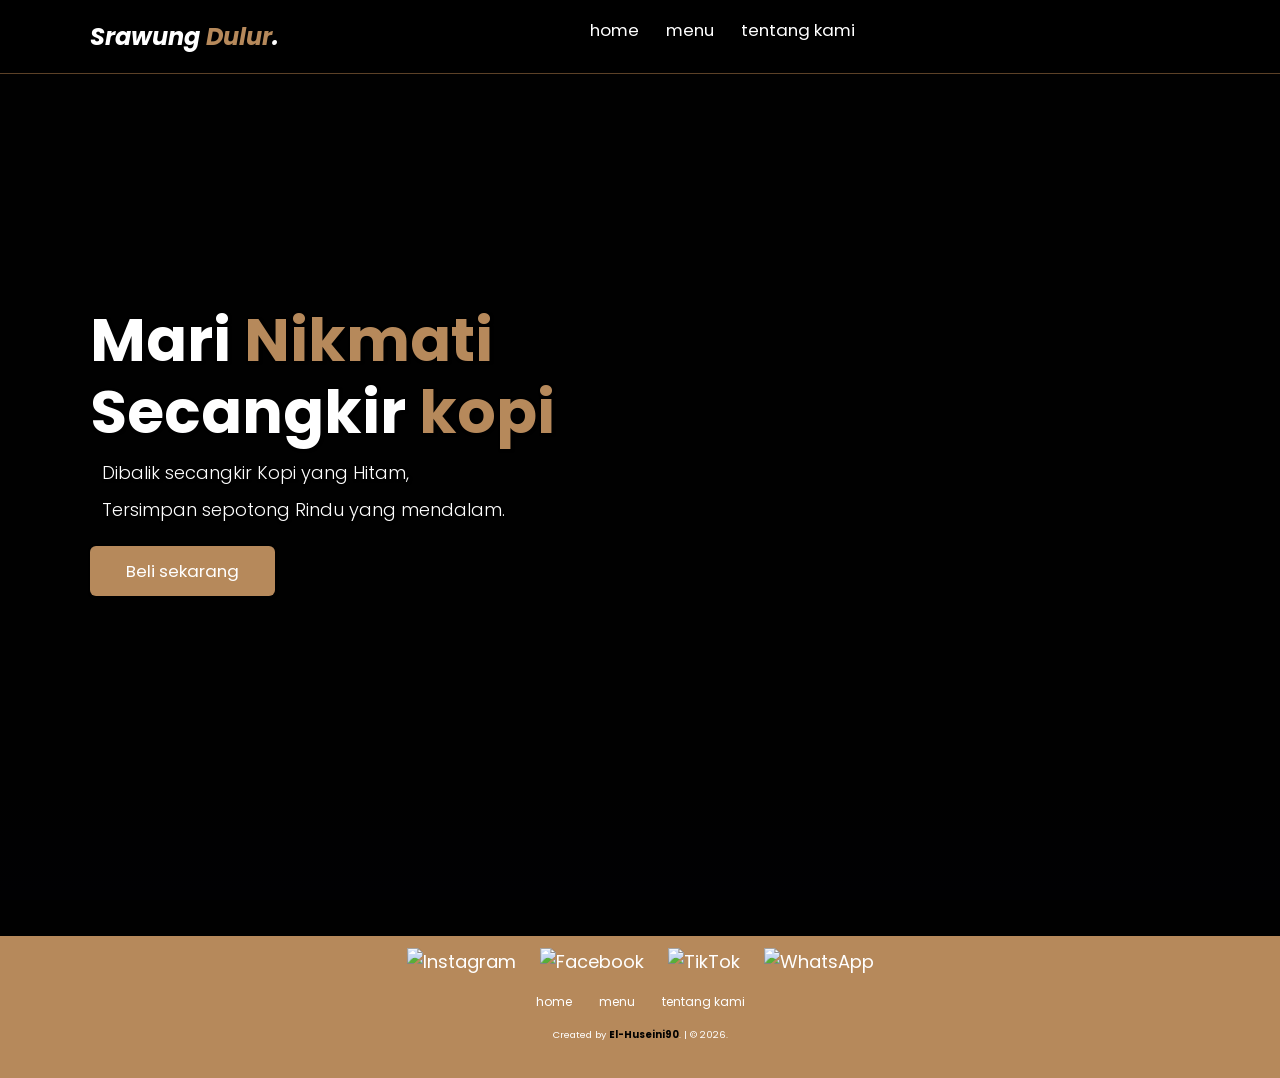
==== index.html @ bbd827f8 "Update website" ====
<!doctype html>
<html lang="en">
  <head>
    <meta charset="UTF-8" />
    <meta name="viewport" content="width=device-width, initial-scale=1.0" />
    <title>Srawung-Dulur</title>

    <!-- font -->
    <link rel="preconnect" href="https://fonts.googleapis.com" />
    <link rel="preconnect" href="https://fonts.gstatic.com" crossorigin />
    <link
      href="https://fonts.googleapis.com/css2?family=Poppins:ital,wght@0,100;0,300;0,400;0,700;1,700&display=swap"
      rel="stylesheet"
    />

    <!-- feather icons -->
    <script src="https://unpkg.com/feather-icons"></script>

    <!-- removed Font Awesome; using external SVG for TikTok icon -->

    <!-- my style -->
    <link rel="stylesheet" href="css/style.css" />
  </head>

  <body>
    <!-- navbar start -->
    <nav class="navbar">
      <a href="index.html" class="navbar-logo">Srawung<span> Dulur</span>.</a>

      <div class="navbar-nav">
        <a href="index.html">home</a>
        <a href="menu.html">menu</a>
        <a href="about.html">tentang kami</a>
      </div>

      <div class="navbar-extra">
        <a href="#" id="search-button"><i data-feather="search"></i></a>
        <a href="shop.html#shop" id="shopping-cart"><i data-feather="shopping-cart"></i></a>
        <a href="#" id="hamburger-menu"><i data-feather="menu"></i></a>
      </div>

      <!-- search form start -->
      <div class="search-form">
        <input
          type="search"
          placeholder="Cari kopi favoritmu..."
          id="search-box"
        />
        <label for="search-box"><i data-feather="search"></i></label>
      </div>
      <!-- search form end -->
    </nav>
    <!-- navbar end -->

    <!-- hero section start -->
    <section class="hero" id="home">
      <main class="content">
        <h1>Mari <span>Nikmati</span> Secangkir <span>kopi</span></h1>
        <p>Dibalik secangkir Kopi yang Hitam,</p>
        <p>Tersimpan sepotong Rindu yang mendalam.</p>
        <a href="menu.html" class="cta">Beli sekarang</a>
      </main>
    </section>
    <!-- hero section end -->

    <!-- footer start -->
    <footer>
      <div class="soc-container">
        <div class="sosial">
          <a href="https://www.instagram.com/srawung_dulurcfbjn?igsh=OHBkZzRtcTk4Z3E3"
            ><img
              src="https://cdn.jsdelivr.net/npm/simple-icons@v7/icons/instagram.svg"
              alt="Instagram"
              class="social-icon"
          /></a>
        </div>
        <div class="sosial">
          <a href="#"
            ><img
              src="https://cdn.jsdelivr.net/npm/simple-icons@v7/icons/facebook.svg"
              alt="Facebook"
              class="social-icon"
          /></a>
        </div>
        <div class="sosial">
          <a href="https://www.tiktok.com/@srawungdulur19?_r=1&_t=ZS-97XDKPqQsxZ"
            ><img
              src="https://cdn.jsdelivr.net/npm/simple-icons@v7/icons/tiktok.svg"
              alt="TikTok"
              class="social-icon"
          /></a>
        </div>
        <div class="sosial">
          <a href="https://wa.me/6282229245018" 
            ><img
              src="https://cdn.jsdelivr.net/npm/simple-icons@v7/icons/whatsapp.svg"
              alt="WhatsApp"
              class="social-icon"
          /></a>
        </div>
      </div>

      <div class="links">
        <a href="index.html">home</a>
        <a href="menu.html">menu</a>
        <a href="about.html">tentang kami</a>
        

      </div>
      <div class="credit">
        <p>Created by <a href="">El-Huseini90</a>. | &copy; 2026.</p>
      </div>
    </footer>
    <!-- footer end -->

    <!-- feather icons -->
    <script>
      feather.replace();
    </script>

    <!-- my javascript -->
    <script src="js/script.js"></script>
  </body>
</html>
---- css/style.css ----
:root {
  --primary: #b6895b;
  --bg: #010101;
}
* {
  margin: 0;
  padding: 0;
  box-sizing: border-box;
  outline: none;
  border: none;
  text-decoration: none;
}
html {
  scroll-behavior: smooth;
}
body {
  font-family: "poppins", sans-serif;
  background-color: var(--bg);
  color: #fff;
  /* ensure content fills at least viewport height */
  min-height: 100vh;
  display: flex;
  flex-direction: column;
}
body > *:not(footer):not(.navbar) {
  flex: 1;
}
footer {
  flex-shrink: 0;
}

/* navbar */

.navbar {
  display: flex;
  justify-content: space-between;
  align-items: center;
  padding: 1.4rem 7%;
  background-color: rgba(1, 1, 1, 0.8);
  border-bottom: 1px solid #5c4127;
  position: fixed;
  top: 0;
  left: 0;
  right: 0;
  z-index: 9999;
}
.navbar .navbar-logo {
  font-size: 2rem;
  font-weight: 700;
  color: #fff;
  font-style: italic;
}
.navbar .navbar-logo span {
  color: var(--primary);
}
.navbar .navbar-nav a {
  color: #fff;
  display: inline-block;
  font-size: 1.4rem;
  margin: 0 1rem;
}
.navbar .navbar-nav a:hover {
  color: var(--primary);
}
.navbar .navbar-nav a::after {
  content: "";
  display: block;
  padding-bottom: 1rem;
  border-bottom: 0.1rem solid var(--primary);
  transform: scaleX(0);
  transition: 0.2s linear;
}
.navbar .navbar-nav a:hover::after {
  transform: scaleX(0.5);
}
.navbar .navbar-extra a {
  color: #fff;
  margin: 0 0.5rem;
}
.navbar .navbar-extra a:hover {
  color: var(--primary);
}
#hamburger-menu {
  display: none;
}

/* improve hamburger icon appearance */
#hamburger-menu svg {
  /* larger size and thicker stroke */
  width: 2.5rem;
  height: 2.5rem;
  stroke-width: 2.5px;
  stroke: #fff; /* keep white on dark navbar */
  fill: none;
}

/* navbar search form */

.navbar .search-form {
  display: flex;
  align-items: center;
  position: absolute;
  top: 100%;
  right: 7%;
  background-color: #fff;
  width: 50rem;
  height: 5rem;
  transform: scaleY(0);
  transform-origin: top;
  transition: 0.3s;
}
.navbar .search-form.active {
  transform: scaleY(1);
}
.navbar .search-form input {
  width: 100%;
  height: 100%;
  padding: 1rem;
  font-size: 1.6rem;
  color: var(--bg);
  background: none;
}
.navbar .search-form label {
  cursor: pointer;
  font-size: 2rem;
  margin-right: 1.5rem;
  color: var(--bg);
}
/* hero section */

.hero {
  min-height: 100vh;
  display: flex;
  align-items: center;
  background-image: url("../img/kopi.jpg");
  background-repeat: no-repeat;
  background-size: cover;
  background-position: center;
  position: relative;
}
.hero::after {
  content: "";
  display: block;
  position: absolute;
  width: 100%;
  height: 25%;
  bottom: 0;
  background: linear-gradient(
    0deg,
    rgba(1, 1, 3, 1) 3%,
    rgba(255, 255, 255, 0) 50%
  );
}
.hero .content {
  padding: 1.4rem 7%;
  max-width: 60rem;
}
.hero .content h1 {
  font-size: 5em;
  color: #fff;
  text-shadow: 1px 1px 3px rgba(1, 1, 3, 0.5);
  line-height: 1.2;
}
.hero .content h1 span {
  color: var(--primary);
}
.hero .content p {
  font-size: 1.5em;
  margin: 1rem;
  line-height: 1.4;
  font-weight: 300;
  text-shadow: 1px 1px 3px rgba(1, 1, 3, 0.5);
  mix-blend-mode: none;
}
.hero .content .cta {
  margin-top: 1rem;
  display: inline-block;
  padding: 1rem 3rem;
  font-size: 1.4rem;
  color: #fff;
  background-color: var(--primary);
  border-radius: 0.5rem;
  box-shadow: 1px 1px 3px rgba(1, 1, 3, 0.5);
}

/* about section */

.about,
.menu,
.contact {
  padding: 7rem 7% 1.4rem;
  
}
.about h2,
.menu h2,
.contact h2{
  text-align: center;
  font-size: 2.6rem;
  margin-bottom: 3rem;
  border-bottom: 1px solid #5c4127;
}
.about h2 span,
.menu h2 span,
.contact h2 span {
  color: var(--primary);
}
.about .row {
  display: flex;
}
.about .row .about-img {
  flex: 1 1 45rem;
}
.about .row .about-img img {
  width: 100%;
}
.about .row .content {
  flex: 1 1 35rem;
  padding: 0 1rem;
}
.about .row .content h3 {
  font-size: 1.8rem;
  margin-bottom: 1rem;
}
.about .row .content p {
  margin-bottom: 0.8rem;
  font-size: 1.4rem;
  font-weight: 200;
  line-height: 1.3;
}
.about .visit-title {
  margin-top: 3rem;
}
.about .visit-title h2 {
  text-align: center;
  font-size: 2.6rem;
  margin-bottom: 1.5rem;
  border-bottom: 1px solid #5c4127;
}
.about .visit-title h2 span {
  color: var(--primary);
}
.about .about-info {
  display: flex;
  align-items: stretch;
  gap: 2rem;
  margin-top: 1rem;
  border-top: 1px solid #5c4127;
  padding-top: 2rem;
}
.about .map-wrap {
  flex: 0 0 50%;
  width: 50%;
}
.about .map {
  display: block;
  width: 100%;
  min-height: 320px;
  border: 0;
  border-radius: 1rem;
  box-shadow: 0 0 15px rgba(0, 0, 0, 0.15);
}
.about .contact-card {
  flex: 1;
  display: flex;
  flex-direction: column;
  justify-content: center;
  background: #111;
  border-radius: 1rem;
  padding: 2rem;
  box-shadow: 0 0 15px rgba(0, 0, 0, 0.12);
}
.about .contact-card h3 {
  font-size: 2rem;
  margin-bottom: 1.5rem;
  color: #fff;
}
.about .contact-item {
  display: flex;
  align-items: center;
  gap: 1rem;
  color: #fff;
  text-decoration: none;
  font-size: 1.4rem;
  margin-bottom: 1.2rem;
  transition: 0.3s ease;
}
.about .contact-item img {
  width: 22px;
  height: 22px;
  filter: brightness(0) invert(1);
}
.about .contact-item:hover {
  color: var(--primary);
}


/* menu section */

.menu h2,
.contact {
  margin-bottom: 1rem;
}
.menu p,
.contact {
  text-align: center;
  max-width: 80rem;
  margin: auto;
  margin-bottom: 0.8rem;
  font-size: 1.4rem;
  font-weight: 200;
  line-height: 1.6;
}
.menu .row {
  display: flex;
  flex-wrap: wrap;
  margin-top: 5rem;
  justify-content: center;
}
.menu .row .menu-card {
  text-align: center;
  padding-bottom: 3rem;
  padding: 1rem;
}
.menu .row .menu-card img {
  border-radius: 50%;
  /* smaller default size for menu images */
  width: 150px;
  height: 150px;
  object-fit: cover;
}

/* FORM */
.menu .row form {
  flex: 1 1 45%;
  padding: 1rem 1rem;
  text-align: center;
  background: #111;
}
.menu .row form .input-group {
  display: flex;
  align-items: center;
  margin-top: 2rem;
  background-color: var(--bg);
  border: 1px solid #eee;
  padding-left: 2rem;
}
.menu .row form .input-group input {
  width: 100%;
  padding: 1rem;
  font-size: 1.7rem;
  background: none;
  color: #fff;
}
.menu .row form .btn {
  margin-top: 3rem;
  display: inline-block;
  padding: 1rem 3rem;
  font-size: 1.7rem;
  color: #fff;
  background-color: var(--primary);
  cursor: pointer;
}

.order {
    padding: 8rem 7% 2rem;
    text-align: center;
}

.order h2 {
    font-size: 3rem;
    margin-bottom: 1rem;
}

.order h2 span {
    color: var(--primary);
}

.order p {
    margin-bottom: 2rem;
}

.order form {
    max-width: 600px;
    margin: auto;
    text-align: left;
}

.input-group {
    margin-bottom: 1.5rem;
}

.input-group label {
    display: block;
    margin-bottom: .5rem;
}

.input-group input,
.input-group select,
.input-group textarea {
    width: 100%;
    padding: 1.2rem;
    border: 1px solid #444;
    background: #111;
    color: white;
    border-radius: 8px;
    font-size: 1rem;
}

.input-group textarea {
    height: 120px;
    resize: vertical;
    font-size: 1.7rem;
}

.order button {
    width: 100%;
    padding: 1.2rem;
    background: var(--primary);
    color: white;
    border: none;
    border-radius: 8px;
    cursor: pointer;
    font-size: 1rem;
    font-weight: bold;
}

.order button:hover {
    opacity: .8;
}

/* ensure images shrink further on narrow screens */
@media (max-width: 600px) {
  .menu .row .menu-card img {
    width: 120px;
    height: 120px;
  }
}
.menu .row .menu-card .menu-card-title {
  margin: 1rem auto 0.5rem;
}


/* footer */

footer {
  background-color: var(--primary);
  text-align: center;
  padding: 1rem 0 3rem;
  margin-top: 3rem;
}
.soc-container {
  display: flex;
  justify-content: center;
  /* space below icons so links sit lower */
  margin-bottom: 1.5rem;
}

footer .soc-container {
  display: flex;
  justify-content: center;
  gap: 1rem;
}

footer .sosial {
  /* plain inline container for icons */
  display: inline-flex;
  align-items: center;
  justify-content: center;
  margin: 0 0.5rem;
  border-radius: 50%;
  display: flex;
  align-items: center;
  justify-content: center;
}

footer .sosial a {
  color: #fff;
  text-decoration: none;
}

/* unify icon sizes */
footer .sosial a i,
footer .sosial a svg,
footer .sosial a img.social-icon {
  font-size: 1.5rem;
  width: 1.5rem;
  height: 1.5rem;
  /* make sure svg/img scale to fit the circular container */
  object-fit: contain;
}

footer .sosial a:hover {
  color: var(--bg);
  background-color: #ffffff22;
}
footer .links {
  margin-top: 1.5rem; /* push links downward relative to icons */
  margin-bottom: 1.4rem;
}
footer .links a {
  color: #fff;
  padding: 0.7rem 1rem;
}
footer .links a:hover {
  color: var(--bg);
}
footer .credit {
  font-size: 0.8rem;
}
footer .credit a {
  color: var(--bg);
  font-weight: bold;
}

/* media queries */

/*  laptop*/

@media (max-width: 1366px) {
  html {
    font-size: 75%;
  }
}

/* tablet*/
@media (max-width: 1024px) {
  html {
    font-size: 62.5%;
  }
  #hamburger-menu {
    display: inline-block;
  }
  .navbar .navbar-nav {
    position: absolute;
    top: 100%;
    right: -100%;
    background-color: #fff;
    width: 30rem;
    height: 100vh;
    transition: 0.3s;
  }
  .navbar .navbar-nav.active {
    right: 0;
  }
  .navbar .navbar-nav a {
    color: var(--bg);
    display: block;
    margin: 1.5rem;
    padding: 0.5rem;
    font: size 2rem;
  }
  .navbar .navbar-nav a::after {
    transform-origin: 0 0;
  }
  .navbar .navbar-nav a:hover::after {
    transform: scaleX(0.2);
  }
  .navbar .search-form {
    width:90%;
    right:2rem;
  }
  .about .row {
    flex-wrap: wrap;
  }
  .about .row .about-img img {
    object-position: center;
  }
  .about .row .content {
    padding: 0;
  }
  .about .row .content h3 {
    margin-top: 0rem;
    font-size: 2rem;
  }
  .about .row .content p {
    font-size: 1.6rem;
  }
  .menu p {
    font-size: 1.2rem;
  }
  .contact .row {
    flex-wrap: wrap;
  }
  .contact .row .map {
    height: 30rem;
  }
  .contact .row form {
    padding-top: 0;
  }
}

/* mobile phone */
@media (max-width: 450px) {
  html {
    font-size: 55%;
  }

  .navbar .navbar-extra a {
    padding: 0.4rem;
  }

  .navbar .navbar-extra a svg,
  .navbar #hamburger-menu svg {
    width: 2.2rem;
    height: 2.2rem;
  }

  .hero .content h1 {
    font-size: 3.2rem;
  }

  .hero .content p {
    font-size: 1.8rem;
  }

  .hero .content .cta {
    font-size: 1.6rem;
    padding: 1.1rem 2.4rem;
  }

  .about .row .content h3 {
    font-size: 2.3rem;
  }

  .about .row .content p {
    font-size: 1.8rem;
  }

  .about .contact-card h3 {
    font-size: 2.2rem;
  }

  .about .contact-item {
    font-size: 1.7rem;
  }

  .about .contact-item img {
    width: 2.2rem;
    height: 2.2rem;
  }

  footer .sosial a i,
  footer .sosial a svg,
  footer .sosial a img.social-icon {
    width: 2.2rem;
    height: 2.2rem;
    font-size: 2.2rem;
  }
}
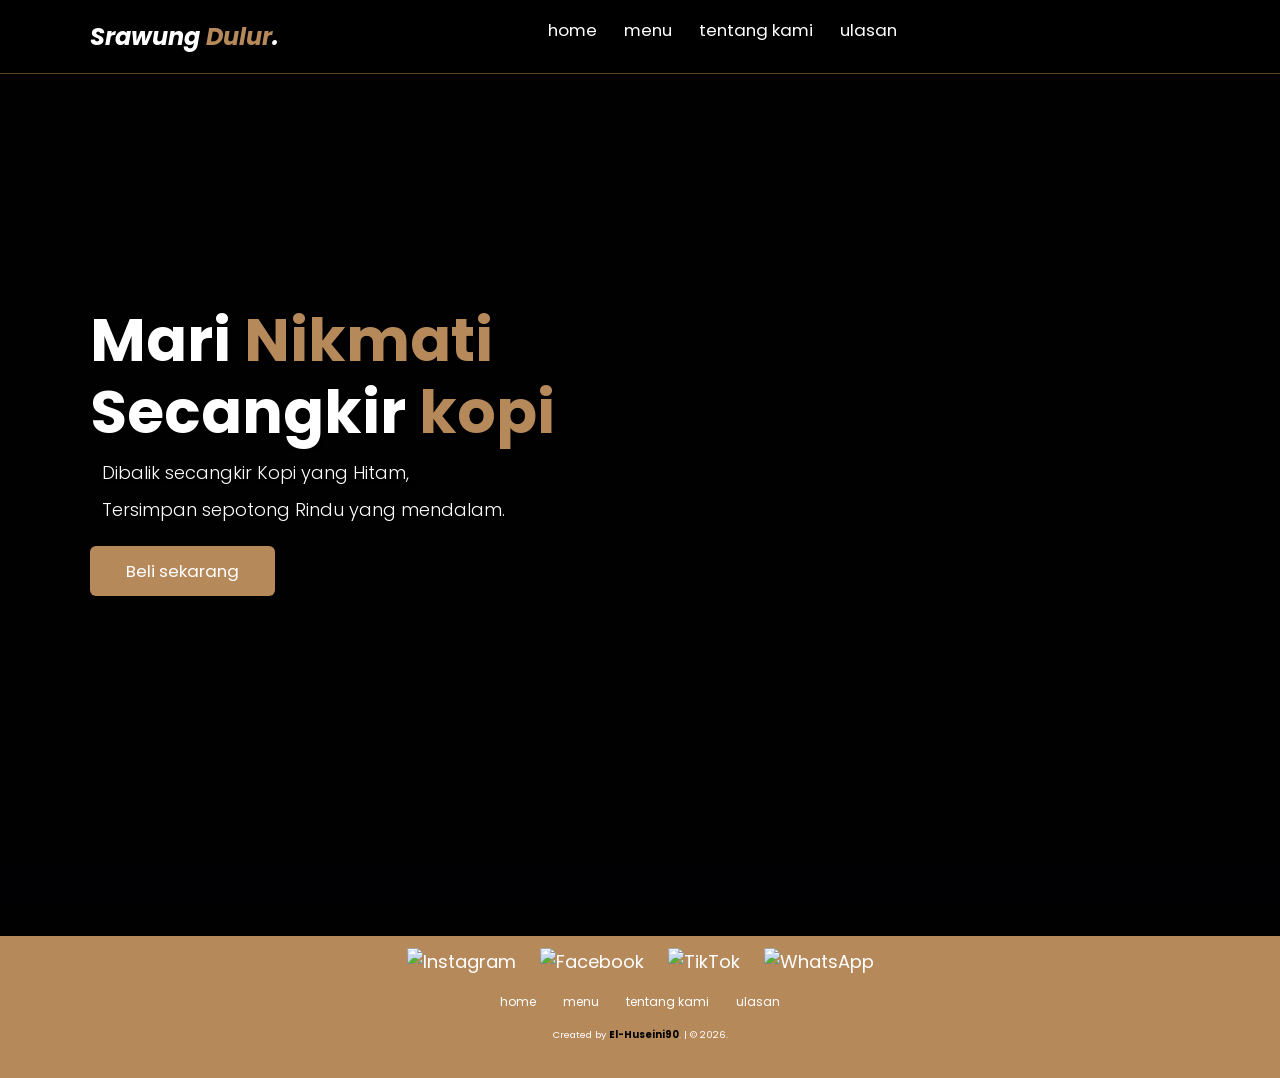
==== commit b66a4e02: "Update website" ====
--- a/index.html
+++ b/index.html
@@ -31,6 +31,7 @@
         <a href="index.html">home</a>
         <a href="menu.html">menu</a>
         <a href="about.html">tentang kami</a>
+        <a href="reviews.html">ulasan</a>
       </div>
 
       <div class="navbar-extra">
@@ -104,6 +105,7 @@
         <a href="index.html">home</a>
         <a href="menu.html">menu</a>
         <a href="about.html">tentang kami</a>
+        <a href="reviews.html">ulasan</a>
         
 
       </div>
--- a/css/style.css
+++ b/css/style.css
@@ -310,23 +310,292 @@
   font-weight: 200;
   line-height: 1.6;
 }
-.menu .row {
-  display: flex;
-  flex-wrap: wrap;
-  margin-top: 5rem;
-  justify-content: center;
-}
-.menu .row .menu-card {
+.menu .menu-list {
+  display: grid;
+  grid-template-columns: repeat(2, minmax(0, 1fr));
+  gap: 1.2rem 2rem;
+  max-width: 80rem;
+  margin: 3rem auto 0;
+  padding: 0 2rem;
+  list-style: none;
+}
+
+.menu .menu-subtitle {
+  max-width: 80rem;
+  margin: 2.5rem auto 0;
+  padding: 0 2rem;
+  color: var(--primary);
+  font-size: 1.8rem;
+  font-weight: 700;
+}
+
+.menu .menu-subtitle span {
+  color: #fff;
+}
+
+.menu .menu-subtitle + .menu-list {
+  margin-top: 1rem;
+}
+
+.menu .menu-list + h2,
+.menu .menu-list + .menu-list + h2,
+.menu .menu-list + .menu-list + .menu-list + h2 {
+  margin-top: 4rem;
+}
+
+.menu .menu-list .menu-card {
+  display: flex;
+  justify-content: space-between;
+  align-items: center;
+  gap: 1rem;
+  padding: 1.2rem 1.5rem;
+  border: 1px solid rgba(255, 255, 255, 0.08);
+  border-radius: 1rem;
+  background: rgba(255, 255, 255, 0.02);
+  cursor: pointer;
+  transition: background-color 0.2s ease, border-color 0.2s ease;
+}
+
+.menu .menu-list .menu-card:hover,
+.menu .menu-list .menu-card:focus-visible {
+  border-color: var(--primary);
+  background: rgba(255, 255, 255, 0.08);
+  outline: none;
+}
+
+.menu .menu-list .menu-card .menu-card-title {
+  font-size: 1.5rem;
+  color: #fff;
+}
+
+.menu .menu-list .menu-card .menu-card-price {
+  font-size: 1.4rem;
+  font-weight: 600;
+  color: var(--primary);
+  white-space: nowrap;
+}
+
+/* reviews */
+.reviews {
+  width: min(100%, 104rem);
+  margin: 0 auto;
+  padding: 11rem 7% 3rem;
+}
+.reviews-heading {
+  max-width: 68rem;
+  margin: 0 auto 3rem;
   text-align: center;
-  padding-bottom: 3rem;
-  padding: 1rem;
-}
-.menu .row .menu-card img {
-  border-radius: 50%;
-  /* smaller default size for menu images */
-  width: 150px;
-  height: 150px;
+}
+.reviews-heading h1 {
+  margin-bottom: 0.8rem;
+  font-size: 3.2rem;
+}
+.reviews-heading h1 span {
+  color: var(--primary);
+}
+.reviews-heading p,
+.reviews-note {
+  color: #c8c1ba;
+  font-size: 1.3rem;
+  line-height: 1.7;
+}
+.reviews-layout {
+  display: grid;
+  grid-template-columns: minmax(28rem, 0.85fr) minmax(0, 1.15fr);
+  gap: 4rem;
+  align-items: start;
+}
+.review-form {
+  padding: 2.4rem;
+  border: 1px solid #5c4127;
+  background: #111;
+}
+.review-form h2,
+.review-list h2 {
+  margin-bottom: 1.8rem;
+  font-size: 2rem;
+}
+.review-field {
+  margin-bottom: 1.7rem;
+}
+.review-field label,
+.review-field legend {
+  display: block;
+  margin-bottom: 0.7rem;
+  color: #fff;
+  font-size: 1.3rem;
+}
+.review-field input[type="text"],
+.review-field textarea {
+  width: 100%;
+  padding: 1.1rem 1.2rem;
+  border: 1px solid #514b44;
+  background: #080808;
+  color: #fff;
+  font: inherit;
+  font-size: 1.3rem;
+}
+.review-field textarea {
+  min-height: 12rem;
+  resize: vertical;
+}
+.review-rating {
+  display: flex;
+  gap: 0.8rem;
+  border: 0;
+}
+.review-rating label {
+  display: inline-flex;
+  align-items: center;
+  gap: 0.4rem;
+  margin: 0;
+  cursor: pointer;
+}
+.review-rating input {
+  accent-color: var(--primary);
+}
+.review-upload {
+  display: block;
+  width: 100%;
+  padding: 1.2rem;
+  border: 1px dashed #8a6948;
+  background: #080808;
+  color: #fff;
+  font: inherit;
+  font-size: 1.2rem;
+  cursor: pointer;
+}
+.review-upload-hint {
+  margin-top: 0.6rem;
+  color: #aaa;
+  font-size: 1.1rem;
+}
+.review-preview,
+.review-media {
+  display: grid;
+  grid-template-columns: repeat(auto-fill, minmax(10rem, 1fr));
+  gap: 0.8rem;
+  margin-top: 1rem;
+}
+.review-preview img,
+.review-preview video,
+.review-media img,
+.review-media video {
+  display: block;
+  width: 100%;
+  max-height: 20rem;
+  aspect-ratio: 1;
+  border: 1px solid #39332d;
+  background: #080808;
   object-fit: cover;
+}
+.review-submit {
+  width: 100%;
+  padding: 1.2rem;
+  background: var(--primary);
+  color: #fff;
+  font: inherit;
+  font-size: 1.4rem;
+  font-weight: 700;
+  cursor: pointer;
+}
+.review-submit:hover {
+  background: #9c7048;
+}
+.reviews-note {
+  margin-top: 1.2rem;
+  font-size: 1.1rem;
+}
+.review-list {
+  min-width: 0;
+}
+.review-list-heading {
+  display: flex;
+  justify-content: space-between;
+  align-items: baseline;
+  gap: 1rem;
+  border-bottom: 1px solid #5c4127;
+}
+.review-count {
+  color: #bcb3a9;
+  font-size: 1.2rem;
+}
+.review-items {
+  display: grid;
+  gap: 1.4rem;
+}
+.review-item {
+  padding: 1.8rem 0;
+  border-bottom: 1px solid #332a21;
+}
+.review-item-header {
+  display: flex;
+  justify-content: space-between;
+  gap: 1rem;
+  align-items: start;
+}
+.review-item h3 {
+  font-size: 1.5rem;
+}
+.review-item time {
+  color: #aaa;
+  font-size: 1.1rem;
+  white-space: nowrap;
+}
+.review-stars {
+  margin: 0.4rem 0 0.8rem;
+  color: var(--primary);
+  font-size: 1.3rem;
+}
+.review-item p {
+  color: #e2ddd7;
+  font-size: 1.3rem;
+  line-height: 1.7;
+  overflow-wrap: anywhere;
+}
+.review-delete {
+  margin-top: 1rem;
+  padding: 0.6rem 0;
+  background: none;
+  color: #d7a07c;
+  font: inherit;
+  font-size: 1.1rem;
+  cursor: pointer;
+}
+.review-delete:hover {
+  color: #fff;
+}
+.review-empty,
+.review-status {
+  color: #c8c1ba;
+  font-size: 1.3rem;
+  line-height: 1.6;
+}
+.review-status {
+  min-height: 2rem;
+  margin-bottom: 1rem;
+}
+
+@media (max-width: 700px) {
+  .reviews-layout {
+    grid-template-columns: 1fr;
+    gap: 3rem;
+  }
+  .reviews {
+    padding-right: 5%;
+    padding-left: 5%;
+  }
+}
+
+@media (max-width: 600px) {
+  .menu .menu-list {
+    grid-template-columns: 1fr;
+    padding: 0 1rem;
+  }
+
+  .menu .menu-subtitle {
+    padding: 0 1rem;
+  }
 }
 
 /* FORM */
@@ -536,7 +805,8 @@
     right: -100%;
     background-color: #fff;
     width: 30rem;
-    height: 100vh;
+    height: auto;
+    padding: 0.5rem 0;
     transition: 0.3s;
   }
   .navbar .navbar-nav.active {
@@ -547,7 +817,23 @@
     display: block;
     margin: 1.5rem;
     padding: 0.5rem;
-    font: size 2rem;
+    font-size: 2rem;
+    font-weight: 700;
+    text-transform: capitalize;
+  }
+  .navbar .navbar-nav a:active {
+    position: relative;
+  }
+  .navbar .navbar-nav a:active::before {
+    content: "";
+    position: absolute;
+    width: 0.6rem;
+    height: 0.6rem;
+    left: -0.5rem;
+    top: 50%;
+    border-radius: 50%;
+    background-color: #000;
+    transform: translateY(-50%);
   }
   .navbar .navbar-nav a::after {
     transform-origin: 0 0;
